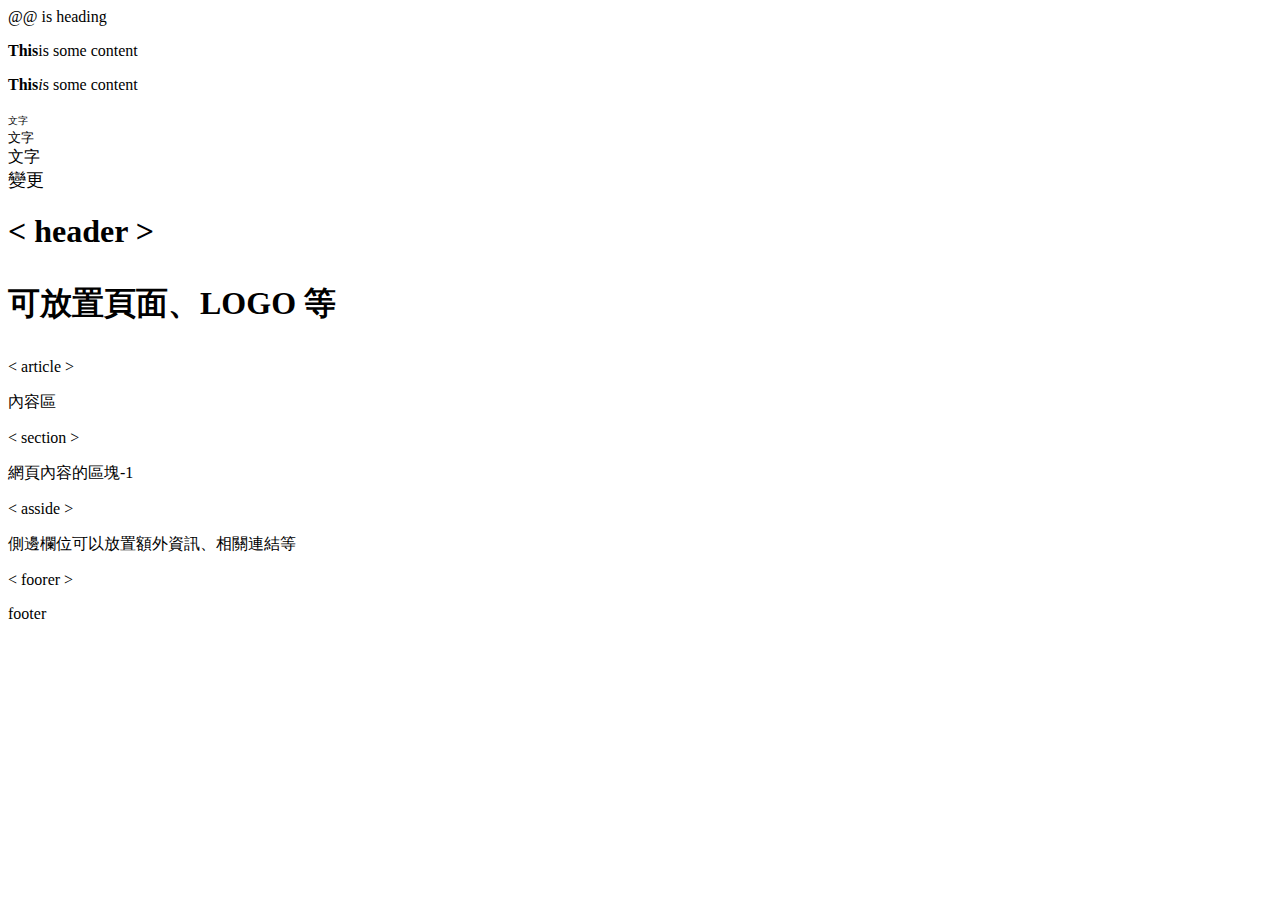
==== 0701內容.html @ 2b75bff1 "add" ====
<!DOCTYPE html>
<!--不設置可能會有無法預期錯誤-->
<html lang="en">
    <head>
		<!--js css meta title-->
        <meta charset="UTF-8">
        <title>Document</title>
        <link href="sec.css" rel="stylesheet">@@ is heading</h1>
        <!--備註-->
        <p><strong>This</strong>is some content </p>
        <p><strong>This</strong><i>i</I>s some content </p>
            <font size="1">文字</font></br>
            <font size="2">文字</font></br>
            <font size="3">文字</font></br>
            <font size="4">變更</font></br>


        <!-- 語意標籤-->
        <!--nav 導覽
                
        -->
<header>
    <h1>< header ><p>可放置頁面、LOGO 等</h1>
</header>

        <nav class="menu"><!--導覽-->
     
        </nav>
        
        <!-- article 內放 section -->
        <article><!-- article 取代 nav -->
            < article > <p> 內容區 </p>
            <section>< section ><p>網頁內容的區塊-1</section>
        </article>
        <!-- aside 側邊攔標籤-->
        <aside>
            < asside ><p>側邊欄位可以放置額外資訊、相關連結等</p>
        </aside>
        <!--footer-->
        < foorer ><p>footer</p>

        


    </body>
</html>
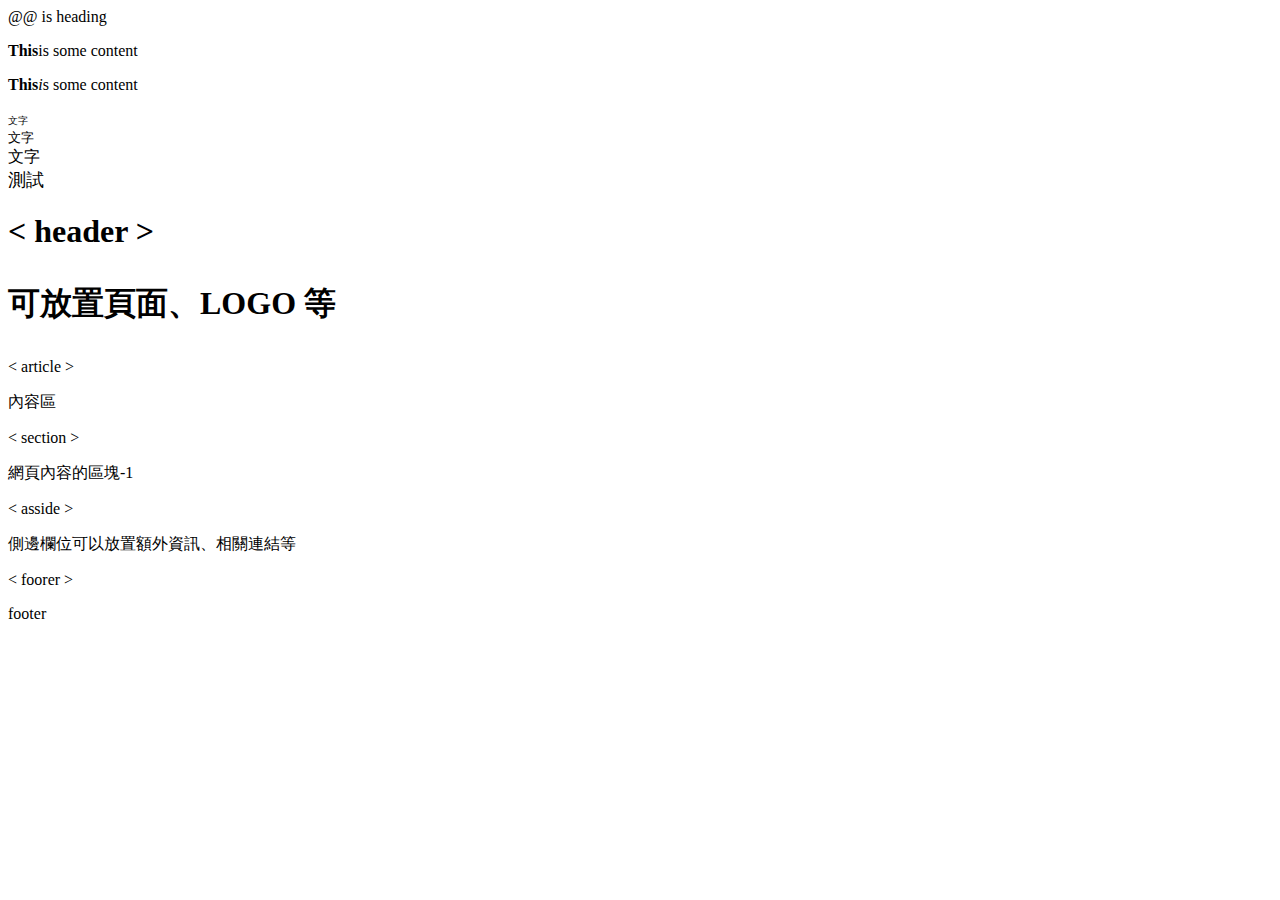
==== commit d7a5cf78: "add" ====
--- a/0701內容.html
+++ b/0701內容.html
@@ -12,7 +12,7 @@
             <font size="1">文字</font></br>
             <font size="2">文字</font></br>
             <font size="3">文字</font></br>
-            <font size="4">變更</font></br>
+            <font size="4">測試</font></br>
 
 
         <!-- 語意標籤-->
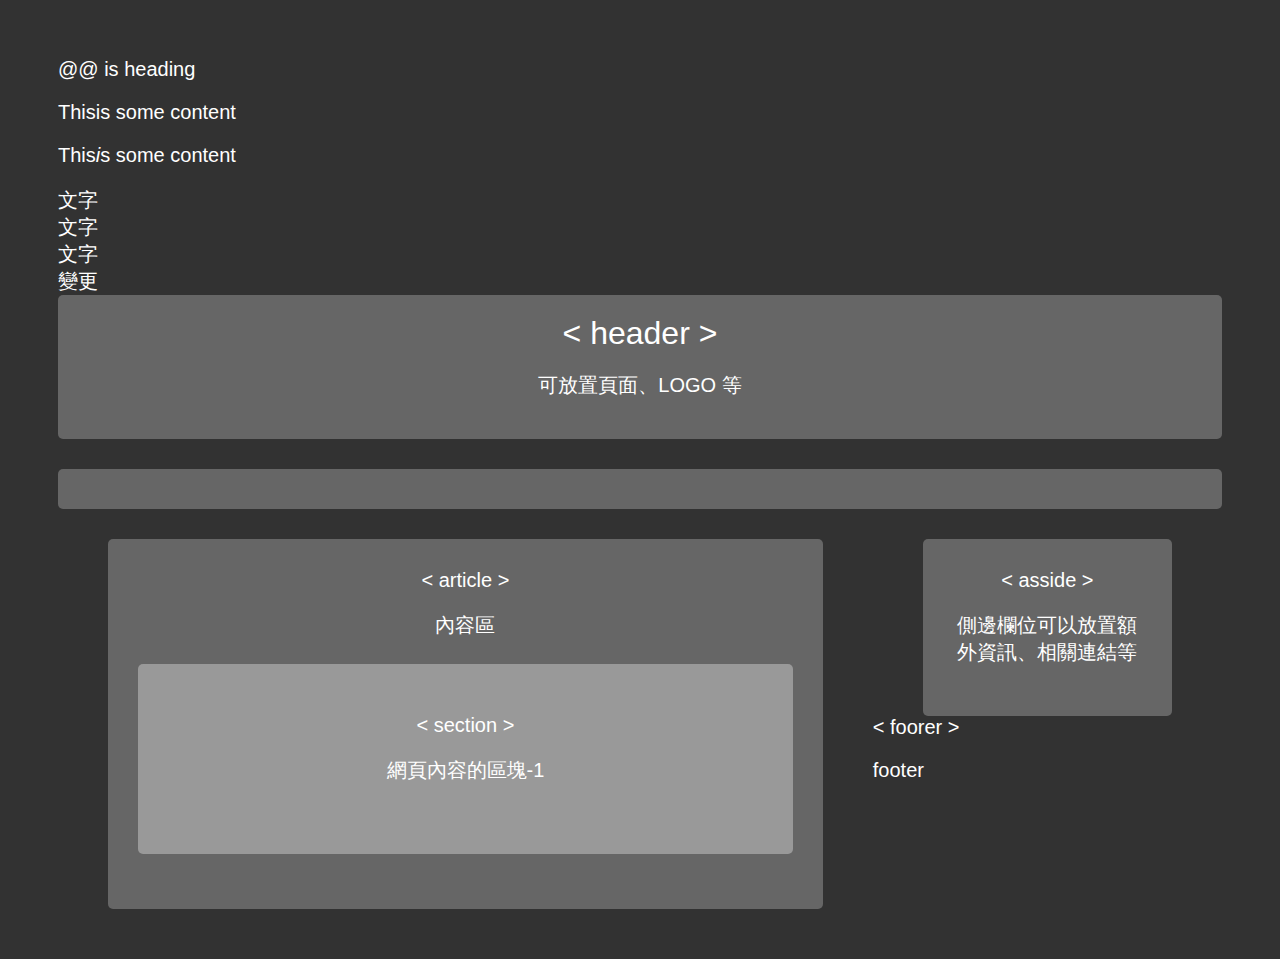
==== commit 49262d8e: "Update 0701內容.html" ====
--- a/0701內容.html
+++ b/0701內容.html
@@ -1,46 +1,46 @@
-<!DOCTYPE html>
-<!--不設置可能會有無法預期錯誤-->
-<html lang="en">
-    <head>
-		<!--js css meta title-->
-        <meta charset="UTF-8">
-        <title>Document</title>
-        <link href="sec.css" rel="stylesheet">@@ is heading</h1>
-        <!--備註-->
-        <p><strong>This</strong>is some content </p>
-        <p><strong>This</strong><i>i</I>s some content </p>
-            <font size="1">文字</font></br>
-            <font size="2">文字</font></br>
-            <font size="3">文字</font></br>
-            <font size="4">測試</font></br>
-
-
-        <!-- 語意標籤-->
-        <!--nav 導覽
-                
-        -->
-<header>
-    <h1>< header ><p>可放置頁面、LOGO 等</h1>
-</header>
-
-        <nav class="menu"><!--導覽-->
-     
-        </nav>
-        
-        <!-- article 內放 section -->
-        <article><!-- article 取代 nav -->
-            < article > <p> 內容區 </p>
-            <section>< section ><p>網頁內容的區塊-1</section>
-        </article>
-        <!-- aside 側邊攔標籤-->
-        <aside>
-            < asside ><p>側邊欄位可以放置額外資訊、相關連結等</p>
-        </aside>
-        <!--footer-->
-        < foorer ><p>footer</p>
-
-        
-
-
-    </body>
-</html>+<!DOCTYPE html>
+<!--不設置可能會有無法預期錯誤-->
+<html lang="en">
+    <head>
+		<!--js css meta title-->
+        <meta charset="UTF-8">
+        <title>Document</title>
+        <link href="css/sec.css" rel="stylesheet">@@ is heading</h1>
+        <!--備註-->
+        <p><strong>This</strong>is some content </p>
+        <p><strong>This</strong><i>i</I>s some content </p>
+            <font size="1">文字</font></br>
+            <font size="2">文字</font></br>
+            <font size="3">文字</font></br>
+            <font size="4">變更</font></br>
+
+
+        <!-- 語意標籤-->
+        <!--nav 導覽
+                
+        -->
+<header>
+    <h1>< header ><p>可放置頁面、LOGO 等</h1>
+</header>
+
+        <nav class="menu"><!--導覽-->
+     
+        </nav>
+        
+        <!-- article 內放 section -->
+        <article><!-- article 取代 nav -->
+            < article > <p> 內容區 </p>
+            <section>< section ><p>網頁內容的區塊-1</section>
+        </article>
+        <!-- aside 側邊攔標籤-->
+        <aside>
+            < asside ><p>側邊欄位可以放置額外資訊、相關連結等</p>
+        </aside>
+        <!--footer-->
+        < foorer ><p>footer</p>
+
+        
+
+
+    </body>
+</html>
--- a/css/sec.css
+++ b/css/sec.css
@@ -0,0 +1,104 @@
+*
+{
+  color: #fff;
+  font-size: 20px;
+  font-weight: 300;
+  box-sizing: border-box;
+  font-family: 微軟正黑體, 'Metrophobic', Arial, serif; font-weight: 400;
+}
+h1
+{
+font-size: 32px;
+}
+h2
+{
+font-size: 28px;
+}
+
+
+
+body
+{
+  background-color: #323232;
+  padding: 50px;
+}
+
+header,
+nav,
+article,
+aside,
+footer
+{
+  text-align: center;
+  background-color: #666666;
+  border-radius: 5px;
+  padding: 30px;
+}
+
+header,
+nav,
+footer
+{
+  width: 100%;
+  padding: 20px;
+}
+
+header,nav
+{
+  margin-bottom: 30px;
+}
+
+h1
+{
+  margin: 0;
+}
+
+aside
+{
+  width: calc(30% - 100px);
+  margin: 0 50px ;
+}
+
+article
+{
+  float: left;
+  
+  width: calc(70% - 100px);
+  margin: 0 50px 50px 50px;
+}
+
+article section
+{
+  width: 100%;
+  background-color: #999999;
+  border-radius: 5px;
+  margin: 25px 0;
+  padding: 50px;
+}
+
+aside
+{
+  float: right;
+}
+
+nav ul
+{
+  padding: 0;
+  margin-bottom: 0;
+}
+
+nav li
+{
+  display: inline;
+  font-size: 16px;
+  font-family: 微軟正黑體;
+}
+
+footer
+{
+  clear: both;
+}
+p
+{
+  font-size: 20px;
+}